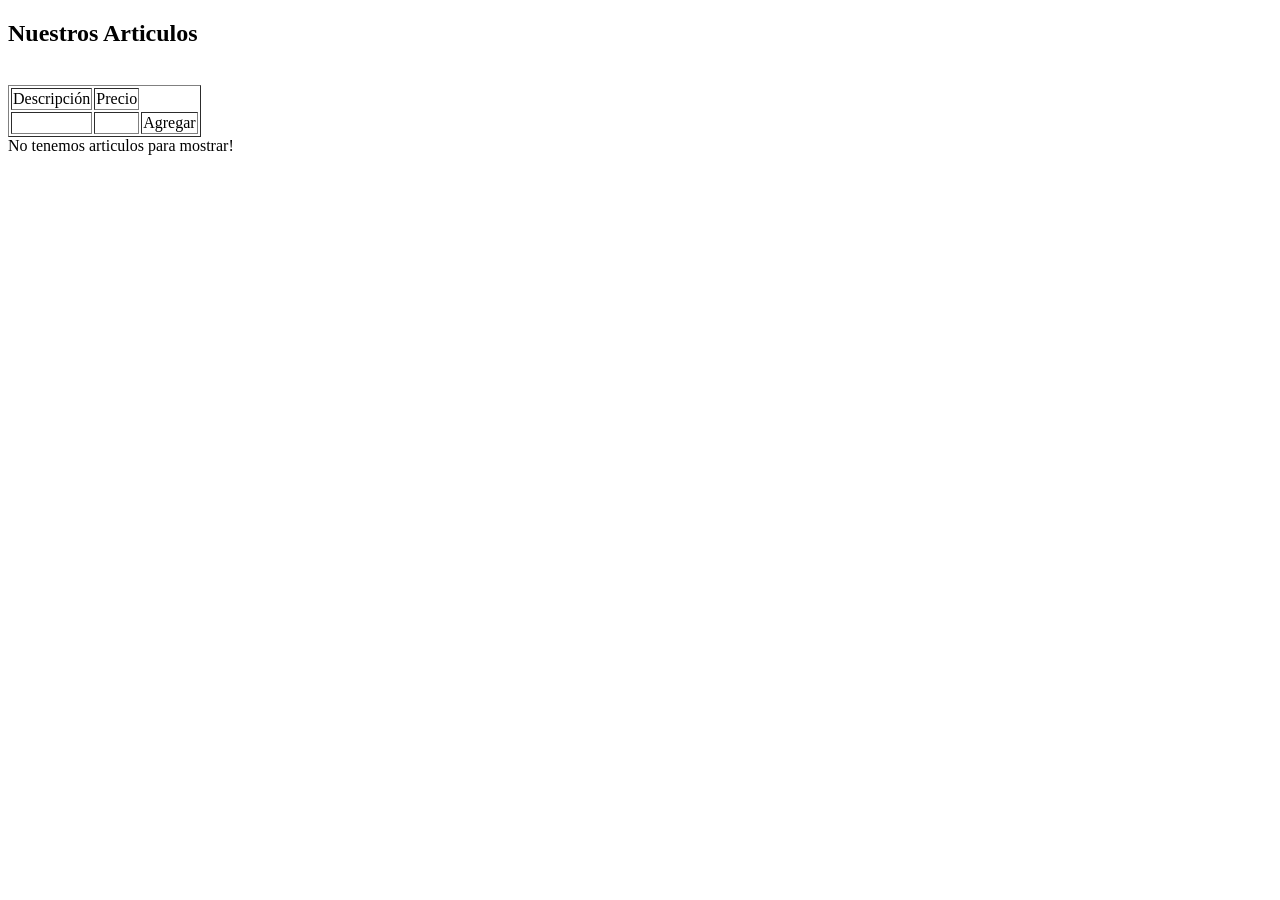
==== src/main/resources/templates/index.html @ da45fb55 "Semana 08" ====
<!DOCTYPE html>
<html xmlns:th="http://www.thymeleaf.org">
    <head>
        <title>TODO supply a title</title>
        <meta charset="UTF-8">
        <link href="/css/menu.css" rel="stylesheet" type="text/css"/>
    </head>
    <body>
        <header th:replace="layout/plantilla :: header"></header>        
        <div class="contenido">
            <h2>Nuestros Articulos</h2>
            <br>
            <div th:if="${articulos != null and !articulos.empty}">
                <table border="1">
                    <tr>
                        <td>Descripción</td>
                        <td>Precio</td>
                    </tr>
                    <tr th:each="item : ${articulos}">
                        <td th:text="${item.descripcion}"></td>
                        <td th:text="${#numbers.formatDecimal(item.precio,3,2)}" style="text-align: right;"></td>
                        <td><a th:href="@{/carrito/agregar/} + ${item.idArticulo}">Agregar</a></td>
                    </tr>
                </table>
            </div>

            <div th:if="${articulos == null or articulos.empty}">
                No tenemos articulos para mostrar!
            </div>
        </div>
        <footer th:replace="layout/plantilla :: footer"></footer>

    </body>
</html>
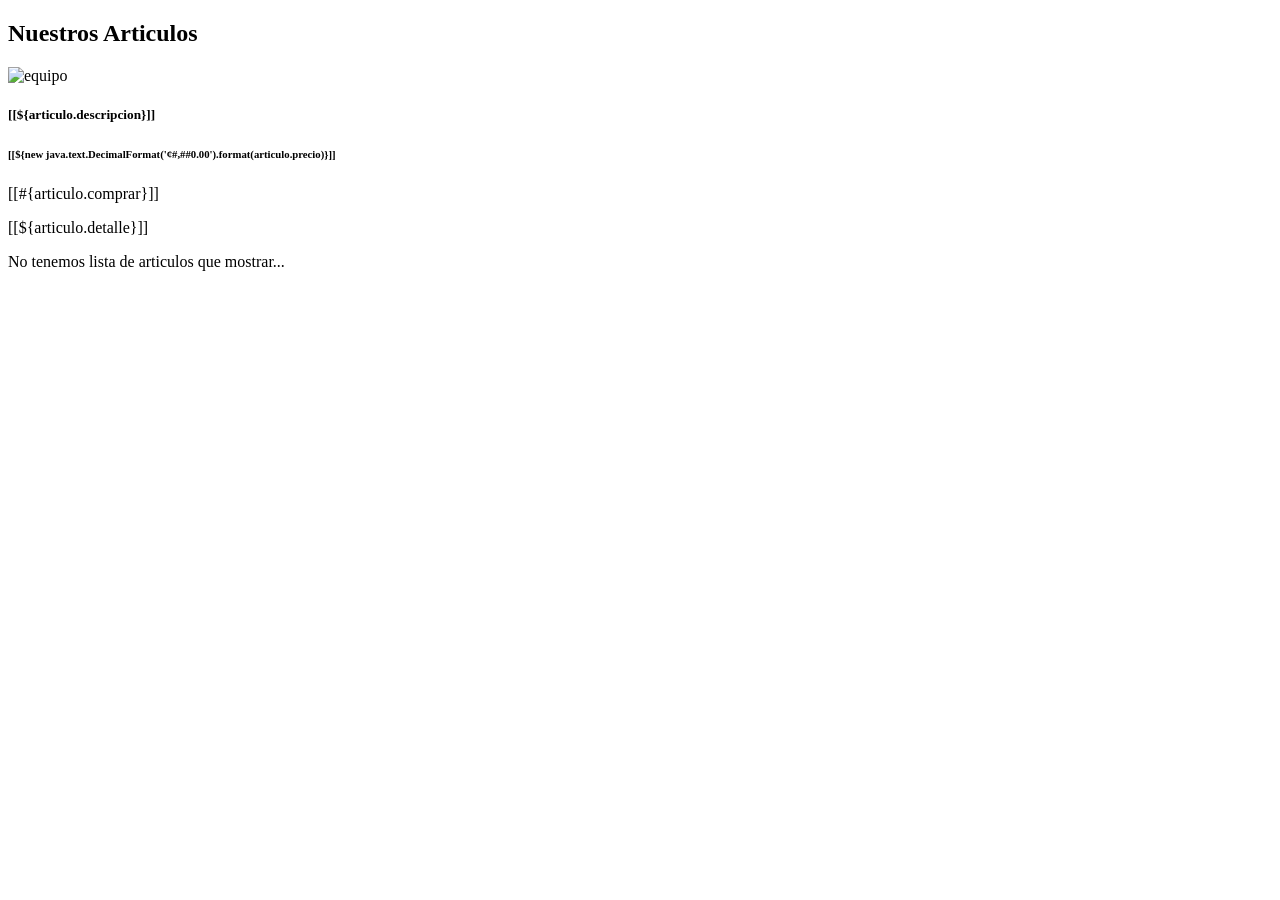
==== commit c88fcad5: "Semana 11" ====
--- a/src/main/resources/templates/index.html
+++ b/src/main/resources/templates/index.html
@@ -1,33 +1,29 @@
 <!DOCTYPE html>
 <html xmlns:th="http://www.thymeleaf.org">
-    <head>
-        <title>TODO supply a title</title>
-        <meta charset="UTF-8">
-        <link href="/css/menu.css" rel="stylesheet" type="text/css"/>
+    <head th:replace="layout/plantilla :: head">
+        <title>Inicio</title>
     </head>
     <body>
         <header th:replace="layout/plantilla :: header"></header>        
-        <div class="contenido">
-            <h2>Nuestros Articulos</h2>
-            <br>
-            <div th:if="${articulos != null and !articulos.empty}">
-                <table border="1">
-                    <tr>
-                        <td>Descripción</td>
-                        <td>Precio</td>
-                    </tr>
-                    <tr th:each="item : ${articulos}">
-                        <td th:text="${item.descripcion}"></td>
-                        <td th:text="${#numbers.formatDecimal(item.precio,3,2)}" style="text-align: right;"></td>
-                        <td><a th:href="@{/carrito/agregar/} + ${item.idArticulo}">Agregar</a></td>
-                    </tr>
-                </table>
+        
+        <div class="container">
+            <h2 th:text="#{index.titulo}">Nuestros Articulos</h2>            
+            <div class="row row-cols-3" th:if="${articulos != null and !articulos.empty}">
+                <div class="card" th:each="articulo : ${articulos}" >
+                    <img src="/images/equipo1.jpg" class="card-img-top" alt="equipo">
+                    <div class="card-body">
+                        <h5 class="card-title">[[${articulo.descripcion}]]</h5>
+                        <h6 class="card-subtitle mb-2 text-muted text-end">[[${new java.text.DecimalFormat('¢#,##0.00').format(articulo.precio)}]]</h6>
+                        <a class="card-link" th:href="@{/carrito/agregar/} + ${articulo.idArticulo}">[[#{articulo.comprar}]]</a>
+                        <p class="card-text">[[${articulo.detalle}]]</p>                        
+                    </div>
+                </div>                
             </div>
-
-            <div th:if="${articulos == null or articulos.empty}">
-                No tenemos articulos para mostrar!
+            <div th:if="${articulos == null or articulos.empty}"  th:text="#{articulo.no_mostrar}">
+                No tenemos lista de articulos que mostrar...
             </div>
         </div>
+        
         <footer th:replace="layout/plantilla :: footer"></footer>
 
     </body>
